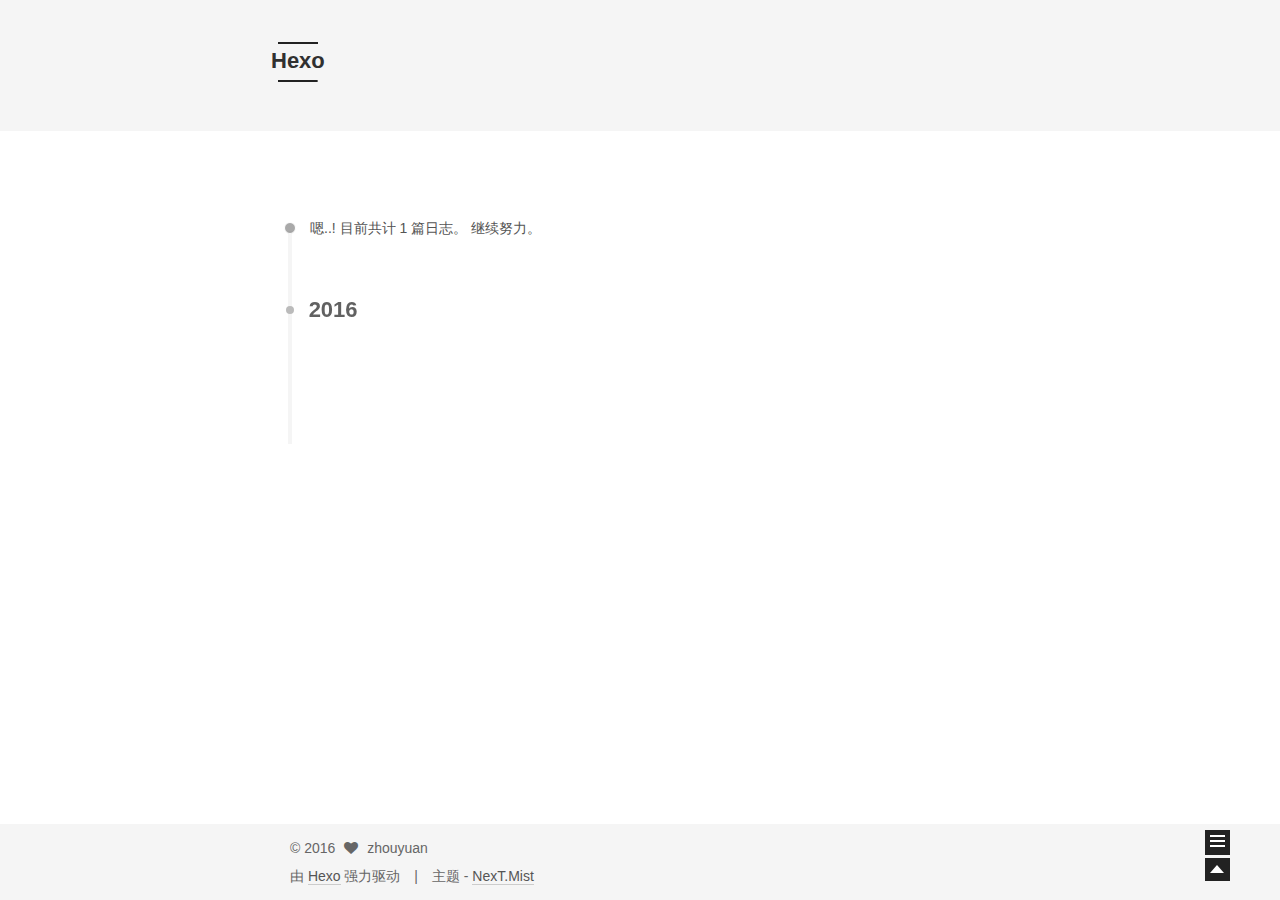
==== archives/index.html @ 53a0d426 "Site updated: 2016-04-03 18:44:50" ====
<!doctype html>
<html class="theme-next use-motion theme-next-mist">
<head>
  

<meta charset="UTF-8"/>
<meta http-equiv="X-UA-Compatible" content="IE=edge,chrome=1" />
<meta name="viewport" content="width=device-width, initial-scale=1, maximum-scale=1"/>


<meta http-equiv="Cache-Control" content="no-transform" />
<meta http-equiv="Cache-Control" content="no-siteapp" />








  <link rel="stylesheet" type="text/css" href="/vendors/fancybox/source/jquery.fancybox.css?v=2.1.5"/>



  
    <link href='//fonts.lug.ustc.edu.cn/css?family=Lato:300,400,700,400italic&subset=latin,latin-ext' rel='stylesheet' type='text/css'>
  


<link rel="stylesheet" type="text/css" href="/vendors/font-awesome/css/font-awesome.min.css?v=4.4.0" />

<link rel="stylesheet" type="text/css" href="/css/main.css?v=0.4.5.2"/>




  <meta name="keywords" content="Hexo,next" />





  <link rel="shortcut icon" type="image/x-icon" href="/favicon.ico?v=0.4.5.2" />


<meta name="description">
<meta property="og:type" content="website">
<meta property="og:title" content="Hexo">
<meta property="og:url" content="http://yoursite.com/archives/index.html">
<meta property="og:site_name" content="Hexo">
<meta property="og:description">
<meta name="twitter:card" content="summary">
<meta name="twitter:title" content="Hexo">
<meta name="twitter:description">


<script type="text/javascript" id="hexo.configuration">
  var CONFIG = {
    scheme: 'Mist',
    sidebar: 'post'
  };
</script>



  <title> 归档 | Hexo </title>
</head>

<body itemscope itemtype="http://schema.org/WebPage" lang="zh-Hans">

  <!--[if lte IE 8]>
  <div style=' clear: both; height: 59px; padding:0 0 0 15px; position: relative;margin:0 auto;'>
    <a href="http://windows.microsoft.com/en-US/internet-explorer/products/ie/home?ocid=ie6_countdown_bannercode">
      <img src="http://7u2nvr.com1.z0.glb.clouddn.com/picouterie.jpg" border="0" height="42" width="820"
           alt="You are using an outdated browser. For a faster, safer browsing experience, upgrade for free today or use other browser ,like chrome firefox safari."
           style='margin-left:auto;margin-right:auto;display: block;'/>
    </a>
  </div>
<![endif]-->
  



  <script type="text/javascript">
    var _hmt = _hmt || [];
    (function() {
      var hm = document.createElement("script");
      hm.src = "//hm.baidu.com/hm.js?147a6fcdd5b693198e0c2cfd2d3cfe09";
      var s = document.getElementsByTagName("script")[0];
      s.parentNode.insertBefore(hm, s);
    })();
  </script>




  <div class="container one-column  page-archive ">
    <div class="headband"></div>

    <header id="header" class="header" itemscope itemtype="http://schema.org/WPHeader">
      <div class="header-inner"><div class="site-meta ">
  

  <div class="custom-logo-site-title">
    <a href="/"  class="brand" rel="start">
      <span class="logo-line-before"><i></i></span>
      <span class="site-title">Hexo</span>
      <span class="logo-line-after"><i></i></span>
    </a>
  </div>
  <p class="site-subtitle"></p>
</div>

<div class="site-nav-toggle">
  <button>
    <span class="btn-bar"></span>
    <span class="btn-bar"></span>
    <span class="btn-bar"></span>
  </button>
</div>

<nav class="site-nav">
  

  
    <ul id="menu" class="menu ">
      
        
        <li class="menu-item menu-item-home">
          <a href="/" rel="section">
            
              <i class="menu-item-icon fa fa-home"></i> <br />
            
            首页
          </a>
        </li>
      
        
        <li class="menu-item menu-item-archives">
          <a href="/archives" rel="section">
            
              <i class="menu-item-icon fa fa-archive"></i> <br />
            
            归档
          </a>
        </li>
      
        
        <li class="menu-item menu-item-tags">
          <a href="/tags" rel="section">
            
              <i class="menu-item-icon fa fa-tags"></i> <br />
            
            标签
          </a>
        </li>
      

      
      
    </ul>
  

  
</nav>

 </div>
    </header>

    <main id="main" class="main">
      <div class="main-inner">
        <div id="content" class="content"> 

  <section id="posts" class="posts-collapse">
    <span class="archive-move-on"></span>

    <span class="archive-page-counter">
      
      
      
        
      
      嗯..! 目前共计 1 篇日志。 继续努力。
    </span>

    

      
      
      

      
        
        <div class="collection-title">
          <h2 class="archive-year motion-element" id="archive-year-2016">2016</h2>
        </div>
      
      

      

  <article class="post post-type-normal" itemscope itemtype="http://schema.org/Article">
    <header class="post-header">

      <h1 class="post-title">
        
            <a class="post-title-link" href="/2016/04/03/hello-world/" itemprop="url">
              
                <span itemprop="name">Hello World</span>
              
            </a>
        
      </h1>

      <div class="post-meta">
        <time class="post-time" itemprop="dateCreated"
              datetime="2016-04-03T15:25:54+08:00"
              content="2016-04-03" >
          04-03
        </time>
      </div>

    </header>
  </article>



    

  </section>

  


 </div>

        

        
      </div>

      
        
  
  <div class="sidebar-toggle">
    <div class="sidebar-toggle-line-wrap">
      <span class="sidebar-toggle-line sidebar-toggle-line-first"></span>
      <span class="sidebar-toggle-line sidebar-toggle-line-middle"></span>
      <span class="sidebar-toggle-line sidebar-toggle-line-last"></span>
    </div>
  </div>

  <aside id="sidebar" class="sidebar">
    <div class="sidebar-inner">

      

      

      <section class="site-overview sidebar-panel  sidebar-panel-active ">
        <div class="site-author motion-element" itemprop="author" itemscope itemtype="http://schema.org/Person">
          <img class="site-author-image" src="/images/bkdefault_avatar.jpg" alt="zhouyuan" itemprop="image"/>
          <p class="site-author-name" itemprop="name">zhouyuan</p>
        </div>
        <p class="site-description motion-element" itemprop="description"></p>
        <nav class="site-state motion-element">
          <div class="site-state-item site-state-posts">
            <a href="/archives">
              <span class="site-state-item-count">1</span>
              <span class="site-state-item-name">日志</span>
            </a>
          </div>

          <div class="site-state-item site-state-categories">
            
              <span class="site-state-item-count">0</span>
              <span class="site-state-item-name">分类</span>
              
          </div>

          <div class="site-state-item site-state-tags">
            <a href="/tags">
              <span class="site-state-item-count">0</span>
              <span class="site-state-item-name">标签</span>
              </a>
          </div>

        </nav>

        

        <div class="links-of-author motion-element">
          
        </div>

        
        

        <div class="links-of-author motion-element">
          
        </div>

      </section>

      

    </div>
  </aside>


      
    </main>

    <footer id="footer" class="footer">
      <div class="footer-inner"> <div class="copyright" >
  
  &copy; 
  <span itemprop="copyrightYear">2016</span>
  <span class="with-love">
    <i class="icon-next-heart fa fa-heart"></i>
  </span>
  <span class="author" itemprop="copyrightHolder">zhouyuan</span>
</div>

<div class="powered-by">
  由 <a class="theme-link" href="http://hexo.io">Hexo</a> 强力驱动
</div>

<div class="theme-info">
  主题 -
  <a class="theme-link" href="https://github.com/iissnan/hexo-theme-next">
    NexT.Mist
  </a>
</div>


 </div>
    </footer>

    <div class="back-to-top"></div>
  </div>

  <script type="text/javascript" src="/vendors/jquery/index.js?v=2.1.3"></script>

  
  
  
    <script type="text/javascript">
      postMotionOptions = {stagger: 100, drag: true};
    </script>
  

  
    

  
    
  

  <script type="text/javascript">
    var duoshuoQuery = {short_name:"devyzhou"};
    (function() {
      var ds = document.createElement('script');
      ds.type = 'text/javascript';ds.async = true;
      ds.id = 'duoshuo-script';
      ds.src = (document.location.protocol == 'https:' ? 'https:' : 'http:') + '//static.duoshuo.com/embed.js';
      ds.charset = 'UTF-8';
      (document.getElementsByTagName('head')[0]
      || document.getElementsByTagName('body')[0]).appendChild(ds);
    })();
  </script>
    
     


    
  
  
  <script type="text/javascript" src="/vendors/fancybox/source/jquery.fancybox.pack.js"></script>
  <script type="text/javascript" src="/js/fancy-box.js?v=0.4.5.2"></script>


  <script type="text/javascript" src="/js/helpers.js?v=0.4.5.2"></script>
  

  <script type="text/javascript" src="/vendors/velocity/velocity.min.js"></script>
  <script type="text/javascript" src="/vendors/velocity/velocity.ui.min.js"></script>

  <script type="text/javascript" src="/js/motion_global.js?v=0.4.5.2" id="motion.global"></script>




  <script type="text/javascript" src="/js/nav-toggle.js?v=0.4.5.2"></script>
  <script type="text/javascript" src="/vendors/fastclick/lib/fastclick.min.js?v=1.0.6"></script>

  
  
    <script type="text/javascript" id="motion.page.archive">
      $('.archive-year').velocity('transition.slideLeftIn');
    </script>
  


  <script type="text/javascript">
    $(document).ready(function () {
      if (CONFIG.sidebar === 'always') {
        displaySidebar();
      }
      if (isMobile()) {
        FastClick.attach(document.body);
      }

      motionIntegrator.bootstrap();
    });
  </script>

  
  

  
  

  
  <script type="text/javascript" src="/js/lazyload.js"></script>
  <script type="text/javascript">
    $(function () {
      $("#posts").find('img').lazyload({
        placeholder: "/images/loading.gif",
        effect: "fadeIn"
      });
    });
  </script>
</body>
</html>
---- css/main.css ----
/* normalize.css v3.0.2 | MIT License | git.io/normalize */
html {
  font-family: sans-serif; /* 1 */
  -ms-text-size-adjust: 100%; /* 2 */
  -webkit-text-size-adjust: 100%; /* 2 */
}
body {
  margin: 0;
}
article,
aside,
details,
figcaption,
figure,
footer,
header,
hgroup,
main,
menu,
nav,
section,
summary {
  display: block;
}
audio,
canvas,
progress,
video {
  display: inline-block; /* 1 */
  vertical-align: baseline; /* 2 */
}
audio:not([controls]) {
  display: none;
  height: 0;
}
[hidden],
template {
  display: none;
}
a {
  background-color: transparent;
}
a:active,
a:hover {
  outline: 0;
}
abbr[title] {
  border-bottom: 1px dotted;
}
b,
strong {
  font-weight: bold;
}
dfn {
  font-style: italic;
}
h1 {
  font-size: 2em;
  margin: 0.67em 0;
}
mark {
  background: #ff0;
  color: #000;
}
small {
  font-size: 80%;
}
sub,
sup {
  font-size: 75%;
  line-height: 0;
  position: relative;
  vertical-align: baseline;
}
sup {
  top: -0.5em;
}
sub {
  bottom: -0.25em;
}
img {
  border: 0;
}
svg:not(:root) {
  overflow: hidden;
}
figure {
  margin: 1em 40px;
}
hr {
  -moz-box-sizing: content-box;
  box-sizing: content-box;
  height: 0;
}
pre {
  overflow: auto;
}
code,
kbd,
pre,
samp {
  font-family: monospace, monospace;
  font-size: 1em;
}
button,
input,
optgroup,
select,
textarea {
  color: inherit; /* 1 */
  font: inherit; /* 2 */
  margin: 0; /* 3 */
}
button {
  overflow: visible;
}
button,
select {
  text-transform: none;
}
button,
html input[type="button"],
input[type="reset"],
input[type="submit"] {
  -webkit-appearance: button; /* 2 */
  cursor: pointer; /* 3 */
}
button[disabled],
html input[disabled] {
  cursor: default;
}
button::-moz-focus-inner,
input::-moz-focus-inner {
  border: 0;
  padding: 0;
}
input {
  line-height: normal;
}
input[type="checkbox"],
input[type="radio"] {
  box-sizing: border-box; /* 1 */
  padding: 0; /* 2 */
}
input[type="number"]::-webkit-inner-spin-button,
input[type="number"]::-webkit-outer-spin-button {
  height: auto;
}
input[type="search"] {
  -webkit-appearance: textfield; /* 1 */
  -moz-box-sizing: content-box;
  -webkit-box-sizing: content-box; /* 2 */
  box-sizing: content-box;
}
input[type="search"]::-webkit-search-cancel-button,
input[type="search"]::-webkit-search-decoration {
  -webkit-appearance: none;
}
fieldset {
  border: 1px solid #c0c0c0;
  margin: 0 2px;
  padding: 0.35em 0.625em 0.75em;
}
legend {
  border: 0; /* 1 */
  padding: 0; /* 2 */
}
textarea {
  overflow: auto;
}
optgroup {
  font-weight: bold;
}
table {
  border-collapse: collapse;
  border-spacing: 0;
}
td,
th {
  padding: 0;
}
::selection {
  background: #262a30;
  color: #fff;
}
body {
  position: relative;
  font-family: Lato, "PingFang SC", "Microsoft YaHei", sans-serif;
  font-size: 14px;
  line-height: 2;
  color: #555;
  background: #fff;
}
@media (max-width: 767px) {
  body {
    padding-right: 0 !important;
  }
}
@media (min-width: 768px) and (max-width: 991px) {
  body {
    padding-right: 0 !important;
  }
}
@media (min-width: 1600px) {
  body {
    font-size: 16px;
  }
}
h1,
h2,
h3,
h4,
h5,
h6 {
  margin: 0;
  padding: 0;
  font-weight: bold;
  line-height: 1;
  font-family: Lato, "PingFang SC", "Microsoft YaHei", sans-serif;
}
h1 {
  font-size: 24px;
}
@media (max-width: 767px) {
  h1 {
    font-size: 20px;
  }
}
h2 {
  font-size: 22px;
}
@media (max-width: 767px) {
  h2 {
    font-size: 18px;
  }
}
h3 {
  font-size: 20px;
}
@media (max-width: 767px) {
  h3 {
    font-size: 16px;
  }
}
h4 {
  font-size: 18px;
}
@media (max-width: 767px) {
  h4 {
    font-size: 14px;
  }
}
h5 {
  font-size: 16px;
}
@media (max-width: 767px) {
  h5 {
    font-size: 12px;
  }
}
h6 {
  font-size: 14px;
}
@media (max-width: 767px) {
  h6 {
    font-size: 10px;
  }
}
p {
  margin: 0 0 25px 0;
}
a {
  color: #555;
  text-decoration: none;
  border-bottom: 1px solid #999;
}
a:hover {
  color: #222;
  border-bottom-color: #222;
}
ul {
  list-style: none;
}
blockquote {
  margin: 0;
  padding: 0;
}
img {
  display: block;
  margin: auto 0;
  max-width: 100%;
  height: auto;
}
h2,
h3,
h4,
h5,
h6 {
  margin: 60px 0 15px;
}
ul {
  list-style: square;
}
a {
  word-wrap: break-word;
}
hr {
  margin: 40px 0;
  height: 3px;
  border: none;
  background-color: #ddd;
  background-image: repeating-linear-gradient(-45deg, #fff, #fff 4px, transparent 4px, transparent 8px);
}
blockquote {
  padding: 0 15px;
  color: #666;
  border-left: 4px solid #ddd;
}
blockquote cite::before {
  content: "-";
  padding: 0 5px;
}
dt {
  font-weight: 700;
}
dd {
  margin: 0;
  padding: 0;
}
.pullquote {
  width: 45%;
}
.pullquote.left {
  float: left;
  margin-left: 5px;
  margin-right: 10px;
}
.pullquote.right {
  float: right;
  margin-left: 10px;
  margin-right: 5px;
}
.highlight table,
.gist table {
  width: auto;
}
.highlight table td,
.gist table td {
  border: none;
}
.highlight a,
.gist a {
  color: #222 !important;
  text-decoration: none !important;
}
.video-container {
  position: relative;
  padding-top: 60%;
  height: 0;
  overflow: hidden;
}
.video-container iframe,
.video-container object,
.video-container embed {
  position: absolute;
  top: 0;
  left: 0;
  width: 100%;
  height: 100%;
}
table {
  margin: 20px 0;
  width: 100%;
  border-collapse: collapse;
  border-spacing: 0;
  border: 1px solid #ddd;
  font-size: 14px;
}
table>tbody>tr:nth-of-type(odd) {
  background-color: #f9f9f9;
}
table>tbody>tr:hover {
  background-color: #f5f5f5;
}
caption,
th,
td {
  padding: 8px;
  text-align: left;
  vertical-align: middle;
  font-weight: normal;
}
th,
td {
  border-bottom: 3px solid #ddd;
  border-right: 1px solid #eee;
}
th {
  padding-bottom: 10px;
  font-weight: 700;
}
td {
  border-bottom-width: 1px;
}
.text-left {
  text-align: left;
}
.text-center {
  text-align: center;
}
.text-right {
  text-align: right;
}
.text-justify {
  text-align: justify;
}
.text-nowrap {
  white-space: nowrap;
}
.text-lowercase {
  text-transform: lowercase;
}
.text-uppercase {
  text-transform: uppercase;
}
.text-capitalize {
  text-transform: capitalize;
}
.center-block {
  display: block;
  margin-left: auto;
  margin-right: auto;
}
.clearfix:before,
.clearfix:after {
  content: " ";
  display: table;
}
.clearfix:after {
  clear: both;
}
.full-image.full-image.full-image {
  border: none;
  max-width: 100%;
  width: auto;
  margin: 0;
}
@media (min-width: 992px) {
  .full-image.full-image.full-image {
    max-width: none;
    width: 126%;
    margin: 0 -13%;
  }
}
.use-motion .motion-element {
  opacity: 0;
}
.post pre,
.post .highlight {
  background: #f7f7f7;
  margin: 20px 0;
  padding: 15px;
  overflow: auto;
  font-size: 13px;
  color: #4d4d4c;
  line-height: 1.6;
}
.post .highlight .gutter pre,
.post .gist .gist-file .gist-data .line-numbers {
  color: #666;
}
.post pre,
.post code {
  font-family: "Input Mono", "PT Mono", Consolas, Monaco, Menlo, monospace;
}
.post code {
  word-break: break-all;
  background: #eee;
  text-shadow: 0 1px #fff;
  padding: 0 0.3em;
}
.post pre code {
  background: none;
  text-shadow: none;
  padding: 0;
}
.post .highlight pre {
  border: none;
  margin: 0;
  padding: 1px;
}
.post .highlight table {
  margin: 0;
  width: auto;
  border: none;
}
.post .highlight td {
  border: none;
  padding: 0;
}
.post .highlight figcaption {
  font-size: 0.85em;
  color: #8e908c;
  line-height: 1em;
  margin-bottom: 1em;
}
.post .highlight figcaption:before,
.post .highlight figcaption:after {
  content: " ";
  display: table;
}
.post .highlight figcaption:after {
  clear: both;
}
.post .highlight figcaption a {
  float: right;
}
.post .highlight .gutter pre {
  text-align: right;
  padding-right: 20px;
}
.post .highlight .line {
  height: 20px;
}
.post .gist {
  margin: 20px 0;
  border-style: solid;
  border-color: #ccc;
  border-width: 1px 0;
  background: #f7f7f7;
  padding: 15px 40px 15px 15px;
}
.post .gist .gist-file {
  border: none;
  font-family: "Input Mono", "PT Mono", Consolas, Monaco, Menlo, monospace;
  margin: 0;
}
.post .gist .gist-file .gist-data {
  background: none;
  border: none;
}
.post .gist .gist-file .gist-data .line-numbers {
  background: none;
  border: none;
  padding: 0 20px 0 0;
}
.post .gist .gist-file .gist-data .line-data {
  padding: 0 !important;
}
.post .gist .gist-file .highlight {
  margin: 0;
  padding: 0;
  border: none;
}
.post .gist .gist-file .gist-meta {
  background: #f7f7f7;
  color: #8e908c;
  font: 13px Lato, "PingFang SC", "Microsoft YaHei", sans-serif;
  text-shadow: 0 0;
  padding: 0;
  margin-top: 1em;
  margin-left: 40px;
}
.post .gist .gist-file .gist-meta a {
  color: color-link;
  font-weight: normal;
}
.post .gist .gist-file .gist-meta a:hover {
  text-decoration: underline;
}
pre .comment {
  color: #8e908c;
}
pre .variable,
pre .attribute,
pre .tag,
pre .regexp,
pre .ruby .constant,
pre .xml .tag .title,
pre .xml .pi,
pre .xml .doctype,
pre .html .doctype,
pre .css .id,
pre .css .class,
pre .css .pseudo {
  color: #c82829;
}
pre .number,
pre .preprocessor,
pre .built_in,
pre .literal,
pre .params,
pre .constant {
  color: #f5871f;
}
pre .ruby .class .title,
pre .css .rules .attribute {
  color: #718c00;
}
pre .string,
pre .value,
pre .inheritance,
pre .header,
pre .ruby .symbol,
pre .xml .cdata {
  color: #718c00;
}
pre .title,
pre .css .hexcolor {
  color: #3e999f;
}
pre .function,
pre .python .decorator,
pre .python .title,
pre .ruby .function .title,
pre .ruby .title .keyword,
pre .perl .sub,
pre .javascript .title,
pre .coffeescript .title {
  color: #4271ae;
}
pre .keyword,
pre .javascript .function {
  color: #8959a8;
}
html,
body {
  height: 100%;
}
.container {
  position: relative;
  min-height: 100%;
}
.header-inner {
  margin: 0 auto;
  padding: 100px 0 70px;
  width: 1200px;
}
.one-column .header-inner {
  width: 700px;
}
@media (min-width: 1600px) {
  .one-column .header-inner {
    width: 900px;
  }
}
.main {
  padding-bottom: 150px;
}
.main-inner {
  margin: 0 auto;
  width: 1200px;
}
.one-column .main-inner {
  width: 700px;
}
@media (min-width: 1600px) {
  .one-column .main-inner {
    width: 900px;
  }
}
.footer {
  position: absolute;
  left: 0;
  bottom: 0;
  width: 100%;
  min-height: 50px;
}
.footer-inner {
  margin: 20px auto;
  width: 1200px;
}
.one-column .footer-inner {
  width: 700px;
}
@media (min-width: 1600px) {
  .one-column .footer-inner {
    width: 900px;
  }
}
.headband {
  height: 3px;
  background: #222;
}
.header {
  background: #fff;
}
.header-inner {
  position: relative;
}
.site-meta {
  margin: 0;
  text-align: left;
}
@media (max-width: 767px) {
  .site-meta {
    text-align: center;
  }
}
.brand {
  position: relative;
  display: inline-block;
  padding: 0 40px;
  color: #222;
  background: #222;
  border-bottom: none;
  font-family: Lato, "PingFang SC", "Microsoft YaHei", sans-serif;
}
.brand:hover {
  color: #222;
}
.logo {
  display: inline-block;
  margin-right: 5px;
  line-height: 36px;
  vertical-align: top;
}
.site-title {
  display: inline-block;
  vertical-align: top;
  line-height: 36px;
  font-size: 20px;
  font-weight: normal;
}
.site-subtitle {
  margin-top: 10px;
  font-size: 13px;
  color: #999;
}
.use-motion .brand {
  opacity: 0;
}
.use-motion .logo,
.use-motion .site-title,
.use-motion .site-subtitle {
  opacity: 0;
  position: relative;
  top: -10px;
}
.site-nav-toggle {
  display: none;
  position: absolute;
  top: 10px;
  left: 10px;
}
@media (max-width: 767px) {
  .site-nav-toggle {
    display: block;
  }
}
.site-nav-toggle button {
  margin-top: 2px;
  padding: 9px 10px;
  background: transparent;
  border: none;
}
@media (max-width: 767px) {
  .site-nav {
    display: none;
    margin: 0 -10px;
    padding: 0 10px;
    clear: both;
    border-top: 1px solid #ddd;
  }
}
@media (min-width: 768px) and (max-width: 991px) {
  .site-nav {
    display: block !important;
  }
}
@media (min-width: 992px) {
  .site-nav {
    display: block !important;
  }
}
.menu {
  margin-top: 20px;
  padding-left: 0;
  text-align: center;
}
.menu .menu-item {
  display: inline-block;
  margin: 0 10px;
}
@media screen and (max-width: 767px) {
  .menu .menu-item {
    margin-top: 10px;
  }
}
.menu .menu-item a {
  display: block;
  font-size: 13px;
  text-transform: capitalize;
  line-height: 1.5;
  border-bottom: 1px solid transparent;
  transition-property: border-color;
  transition-duration: 0.2s;
  transition-timing-function: ease-in-out;
  transition-delay: 0s;
}
.menu .menu-item a:hover {
  border-bottom-color: #222;
}
.use-motion .menu-item {
  opacity: 0;
}
.translation {
  margin-top: -20px;
  font-size: 14px;
  color: #999;
}
.post:last-child .post-eof.post-eof.post-eof {
  display: none;
}
.sidebar-toggle {
  position: fixed;
  right: 50px;
  bottom: 45px;
  width: 15px;
  height: 15px;
  padding: 5px;
  background: #222;
  line-height: 0;
  z-index: 1050;
  cursor: pointer;
  -webkit-transform: translateZ(0);
}
@media (min-width: 768px) and (max-width: 991px) {
  .sidebar-toggle {
    display: none;
  }
}
@media (max-width: 767px) {
  .sidebar-toggle {
    display: none;
  }
}
.sidebar-toggle-line {
  position: relative;
  display: inline-block;
  vertical-align: top;
  height: 2px;
  width: 100%;
  background: #fff;
  margin-top: 3px;
}
.sidebar-toggle-line:first-child {
  margin-top: 0;
}
.sidebar {
  width: 0;
  position: fixed;
  right: 0;
  top: 0;
  bottom: 0;
  z-index: 1040;
  box-shadow: inset 0 2px 6px #000;
  background: #222;
  -webkit-transform: translateZ(0);
}
.sidebar a {
  color: #999;
  border-bottom-color: #555;
}
.sidebar a:hover {
  color: #eee;
}
@media (min-width: 768px) and (max-width: 991px) {
  .sidebar {
    display: none !important;
  }
}
@media (max-width: 767px) {
  .sidebar {
    display: none !important;
  }
}
.sidebar-inner {
  position: relative;
  padding: 20px 10px;
  color: #999;
  text-align: center;
}
.site-author-image {
  display: block;
  margin: 0 auto;
  max-width: 96px;
  height: auto;
  border: 2px solid #333;
  padding: 2px;
}
.site-author-name {
  margin: 5px 0 0;
  color: #f5f5f5;
}
.site-description {
  margin-top: 5px;
  font-size: 14px;
  color: #555;
}
.site-state {
  overflow: hidden;
  line-height: 1.4;
}
.site-state-item {
  display: inline-block;
  padding: 0 15px;
  border-left: 1px solid #333;
}
.site-state-item:first-child {
  border-left: none;
}
.site-state-item a {
  border-bottom: none;
}
.site-state-item-count {
  display: block;
  text-align: center;
  font-size: 18px;
}
.site-state-item-name {
  font-size: 13px;
}
.feed-link {
  margin-top: 20px;
}
.feed-link a {
  display: inline-block;
  padding: 0 15px;
  color: #fc6423;
  border: 1px solid #fc6423;
  border-radius: 4px;
}
.feed-link a i {
  color: #fc6423;
  font-size: 14px;
}
.feed-link a:hover {
  color: #fff;
  background: #fc6423;
}
.feed-link a:hover i {
  color: #fff;
}
.links-of-author {
  margin-top: 20px;
}
.links-of-author a {
  display: inline-block;
  vertical-align: middle;
  margin-right: 10px;
  margin-bottom: 10px;
  border-bottom-color: #555;
  font-size: 13px;
}
.links-of-author a:before {
  display: inline-block;
  vertical-align: middle;
  margin-right: 3px;
  content: " ";
  width: 4px;
  height: 4px;
  border-radius: 50%;
  background: #ffe4b1;
}
.sidebar-nav {
  margin: 0 0 20px;
  padding-left: 0;
}
.sidebar-nav li {
  display: inline-block;
  cursor: pointer;
  border-bottom: 1px solid transparent;
  font-size: 15px;
}
.sidebar-nav li:hover {
  color: #f5f5f5;
}
.page-post-detail .sidebar-nav-toc {
  padding: 0 5px;
}
.page-post-detail .sidebar-nav-overview {
  margin-left: 10px;
}
.sidebar-nav .sidebar-nav-active {
  color: #87daff;
  border-bottom-color: #87daff;
}
.sidebar-nav .sidebar-nav-active:hover {
  color: #87daff;
}
.sidebar-panel {
  display: none;
}
.sidebar-panel-active {
  display: block;
}
.post-toc {
  overflow: hidden;
  position: relative;
}
.post-toc-empty {
  font-size: 14px;
  color: #666;
}
.post-toc ol {
  overflow: auto;
  margin: 0;
  padding: 0 10px 10px;
  text-align: left;
  list-style: none;
  font-size: 14px;
}
.post-toc ol a {
  color: #999;
}
.post-toc ol a:hover {
  color: #ccc;
}
.post-toc .nav .nav-child {
  display: none;
}
.post-toc .nav .active .nav-child {
  display: block;
}
.post-toc .nav .active > a {
  color: #ccc;
}
.post-toc .nav .active-current > a {
  color: #87daff;
}
.post-toc .nav .active-current > a:hover {
  color: #87daff;
}
.post-toc-indicator {
  height: 20px;
  opacity: 0.4;
  background: no-repeat 10px 50%;
  background-size: 10px 12px;
}
.post-toc-indicator-top {
  opacity: 0;
  margin-top: 10px;
  background-image: url("[data-uri]");
}
.post-toc-indicator-bottom {
  position: absolute;
  width: 100%;
  background-image: url("[data-uri]");
}
.footer {
  font-size: 14px;
  color: #999;
}
.footer img {
  border: none;
}
.footer-inner {
  text-align: center;
}
.with-love {
  display: inline-block;
  margin: 0 5px;
}
.powered-by,
.theme-info {
  display: inline-block;
}
.powered-by {
  margin-right: 10px;
}
.powered-by::after {
  content: "|";
  padding-left: 10px;
}
.cc-license {
  margin-top: 10px;
  text-align: center;
}
.cc-license .cc-opacity {
  opacity: 0.7;
  border-bottom: none;
}
.cc-license .cc-opacity:hover {
  opacity: 0.9;
}
.cc-license img {
  display: inline-block;
}
@media (max-width: 767px) {
  body {
    font-size: 14px;
  }
  .header-inner,
  .one-column .header-inner,
  .main-inner,
  .one-column .main-inner,
  .main-inner .content,
  .footer-inner,
  .one-column .footer-inner {
    width: auto;
  }
  .main-inner {
    margin: 20px auto 0;
  }
  .footer-inner {
    padding: 0 10px;
  }
}
.blockquote-center,
.page-home .post-type-quote blockquote,
.page-post-detail .post-type-quote blockquote {
  position: relative;
  margin: 40px 0;
  padding: 0;
  border-left: none;
  text-align: center;
}
.blockquote-center::before,
.page-home .post-type-quote blockquote::before,
.page-post-detail .post-type-quote blockquote::before,
.blockquote-center::after,
.page-home .post-type-quote blockquote::after,
.page-post-detail .post-type-quote blockquote::after {
  position: absolute;
  content: ' ';
  display: block;
  width: 100%;
  height: 24px;
  opacity: 0.2;
  background-repeat: no-repeat;
  background-position: 0 -6px;
  background-size: 22px 22px;
}
.blockquote-center::before,
.page-home .post-type-quote blockquote::before,
.page-post-detail .post-type-quote blockquote::before {
  top: -20px;
  background-image: url("../images/quote-l.svg");
  border-top: 1px solid #ccc;
}
.blockquote-center::after,
.page-home .post-type-quote blockquote::after,
.page-post-detail .post-type-quote blockquote::after {
  bottom: -20px;
  background-image: url("../images/quote-r.svg");
  border-bottom: 1px solid #ccc;
  background-position: 100% 8px;
}
.blockquote-center p,
.page-home .post-type-quote blockquote p,
.page-post-detail .post-type-quote blockquote p,
.blockquote-center div,
.page-home .post-type-quote blockquote div,
.page-post-detail .post-type-quote blockquote div {
  text-align: center;
}
.btn {
  display: inline-block;
  padding: 0 20px;
  font-size: 15px;
  color: #fff;
  background: #222;
  border: 2px solid #222;
  text-decoration: none;
  transition-property: background-color;
  transition-duration: 0.2s;
  transition-timing-function: ease-in-out;
  transition-delay: 0s;
}
.btn:hover {
  border-color: #222;
  color: #222;
  background: #fff;
}
.btn-bar {
  display: block;
  width: 22px;
  height: 2px;
  background: #555;
  border-radius: 1px;
}
.btn-bar+.btn-bar {
  margin-top: 4px;
}
.post-body .fancybox img {
  display: block !important;
  margin: 0 auto;
  cursor: pointer;
  cursor: zoom-out;
  cursor: -webkit-zoom-in;
}
.post-body .pic-title {
  margin: 0 auto;
  text-align: center;
}
.post-body .pic-title span {
  display: inline-block;
  min-width: 10%;
  min-height: 20px;
  margin: 10px auto 0;
  padding: 2px 0;
  border-bottom: 1px solid #999;
  font-size: 14px;
  color: #999;
  font-weight: bold;
  line-height: 1;
}
.posts-expand {
  padding-top: 40px;
}
@media (max-width: 767px) {
  .posts-expand {
    margin: 0 20px;
  }
  .post-body pre,
  .post-body .highlight {
    margin: 0 -20px;
    padding: 10px 20px;
  }
  .post-body pre .gutter pre,
  .post-body .highlight .gutter pre {
    padding-right: 10px;
  }
}
.posts-expand .post-title {
  font-size: 26px;
  text-align: center;
  word-break: break-word;
}
@media (max-width: 767px) {
  .posts-expand .post-title {
    font-size: 22px;
  }
}
.posts-expand .post-title-link {
  display: inline-block;
  position: relative;
  color: #555;
  border-bottom: none;
  line-height: 1.2;
  vertical-align: top;
}
.posts-expand .post-title-link::before {
  content: "";
  position: absolute;
  width: 100%;
  height: 2px;
  bottom: 0;
  left: 0;
  background-color: #000;
  visibility: hidden;
  transform: scaleX(0);
  transition-duration: 0.2s;
  transition-timing-function: ease-in-out;
  transition-delay: 0s;
}
.posts-expand .post-title-link:hover::before {
  visibility: visible;
  transform: scaleX(1);
}
.posts-expand .post-title-link .fa {
  font-size: 16px;
}
.posts-expand .post-meta {
  margin: 3px 0 60px 0;
  color: #999;
  font-size: 12px;
  text-align: center;
}
.posts-expand .post-meta .post-category-list {
  display: inline-block;
  margin: 0;
  padding: 3px;
}
.posts-expand .post-meta .post-category-list-link {
  color: #999;
}
@media (max-width: 767px) {
  .posts-expand .post-comments-count {
    display: none;
  }
}
@media (min-width: 992px) {
  .posts-expand .post-body {
    text-align: justify;
  }
}
.posts-expand .post-body h2,
.posts-expand .post-body h3,
.posts-expand .post-body h4,
.posts-expand .post-body h5,
.posts-expand .post-body h6 {
  padding-top: 10px;
}
.posts-expand .post-body img {
  box-sizing: border-box;
  margin: auto;
  padding: 3px;
  border: 1px solid #ddd;
}
.posts-expand .post-tags {
  margin-top: 40px;
  text-align: center;
}
.posts-expand .post-tags a {
  display: inline-block;
  margin-right: 10px;
  font-size: 13px;
}
.post-nav {
  overflow: hidden;
  margin-top: 60px;
  padding: 10px;
  white-space: nowrap;
  border-top: 1px solid #eee;
}
.post-nav-item {
  display: inline-block;
  width: 50%;
  white-space: normal;
}
.post-nav-item a {
  position: relative;
  display: inline-block;
  line-height: 25px;
  font-size: 14px;
  color: #555;
  border-bottom: none;
}
.post-nav-item a:hover {
  color: #222;
  border-bottom: none;
}
.post-nav-item a:active {
  top: 2px;
}
.post-nav-item a i {
  font-size: 12px;
}
.post-nav-prev {
  text-align: right;
}
.posts-expand .post-eof {
  display: block;
  margin: 160px auto 120px;
  width: 8%;
  height: 1px;
  background: #ccc;
  text-align: center;
}
.post-more-link {
  margin-top: 50px;
}
.posts-expand .fancybox img {
  margin: 0 auto;
}
@media (max-width: 767px) {
  .posts-collapse {
    margin: 0 20px;
  }
  .posts-collapse .post-title,
  .posts-collapse .post-meta {
    display: block;
    width: auto;
    text-align: left;
  }
}
.posts-collapse {
  margin-left: 0;
}
@media (max-width: 767px) {
  .posts-collapse {
    margin: 0 20px;
  }
}
.posts-collapse .collection-title {
  position: relative;
  margin: 60px 0;
}
.posts-collapse .collection-title h2 {
  margin-left: 20px;
}
.posts-collapse .collection-title small {
  color: #bbb;
}
.posts-collapse .collection-title::before {
  content: " ";
  position: absolute;
  left: 0;
  top: 50%;
  margin-left: -4px;
  margin-top: -4px;
  width: 8px;
  height: 8px;
  background: #bbb;
  border-radius: 50%;
}
.posts-collapse .post {
  margin: 30px 0;
}
.posts-collapse .post-header {
  position: relative;
  transition-duration: 0.2s;
  transition-timing-function: ease-in-out;
  transition-delay: 0s;
  transition-property: border;
  border-bottom: 1px dashed #ccc;
}
.posts-collapse .post-header::before {
  content: " ";
  position: absolute;
  left: 0;
  top: 12px;
  width: 6px;
  height: 6px;
  margin-left: -4px;
  background: #bbb;
  border-radius: 50%;
  border: 1px solid #fff;
  transition-duration: 0.2s;
  transition-timing-function: ease-in-out;
  transition-delay: 0s;
  transition-property: background;
}
.posts-collapse .post-header:hover {
  border-bottom-color: #666;
}
.posts-collapse .post-header:hover::before {
  background: #222;
}
.posts-collapse .post-meta {
  position: absolute;
  font-size: 12px;
  left: 20px;
  top: 5px;
}
.posts-collapse .post-comments-count {
  display: none;
}
.posts-collapse .post-title {
  margin-left: 60px;
  font-size: 16px;
  font-weight: normal;
  font-family: Lato, "PingFang SC", "Microsoft YaHei", sans-serif;
  line-height: inherit;
}
.posts-collapse .post-title::after {
  margin-left: 3px;
  opacity: 0.6;
}
.posts-collapse .post-title a {
  color: #666;
  border-bottom: none;
}
.page-home .post-type-quote .post-header,
.page-post-detail .post-type-quote .post-header,
.page-home .post-type-quote .post-tags,
.page-post-detail .post-type-quote .post-tags {
  display: none;
}
.pagination {
  margin: 120px 0 40px;
  text-align: center;
  border-top: 1px solid #eee;
}
.page-number-basic,
.pagination .prev,
.pagination .next,
.pagination .page-number,
.pagination .space {
  display: inline-block;
  position: relative;
  top: -1px;
  margin: 0 10px;
  padding: 0 10px;
  line-height: 30px;
}
@media (max-width: 767px) {
  .page-number-basic,
  .pagination .prev,
  .pagination .next,
  .pagination .page-number,
  .pagination .space {
    margin: 0 5px;
  }
}
.pagination .prev,
.pagination .next,
.pagination .page-number {
  border-bottom: 0;
  border-top: 1px solid #eee;
  transition-property: border-color;
  transition-duration: 0.2s;
  transition-timing-function: ease-in-out;
  transition-delay: 0s;
}
.pagination .prev:hover,
.pagination .next:hover,
.pagination .page-number:hover {
  border-top-color: #222;
}
.pagination .space {
  padding: 0;
  margin: 0;
}
.pagination .prev {
  margin-left: 0;
}
.pagination .next {
  margin-right: 0;
}
.pagination .page-number.current {
  color: #fff;
  background: #ccc;
  border-top-color: #ccc;
}
@media (max-width: 767px) {
  .pagination {
    border-top: none;
  }
  .pagination .prev,
  .pagination .next,
  .pagination .page-number {
    margin-bottom: 10px;
    border-top: 0;
    border-bottom: 1px solid #eee;
  }
  .pagination .prev:hover,
  .pagination .next:hover,
  .pagination .page-number:hover {
    border-bottom-color: #222;
  }
}
.comments {
  margin: 60px 20px 0;
}
.tag-cloud {
  text-align: center;
}
.tag-cloud a {
  display: inline-block;
  margin: 10px;
}
.post-gallery {
  display: table;
  table-layout: fixed;
  width: 100%;
  border-collapse: separate;
}
.post-gallery-row {
  display: table-row;
}
.post-gallery .post-gallery-img {
  display: table-cell;
  text-align: center;
  vertical-align: middle;
  border: none;
}
.post-gallery .post-gallery-img img {
  max-width: 100%;
  max-height: 100%;
  border: none;
}
.fancybox-close,
.fancybox-close:hover {
  border: none;
}
.post .group-picture img {
  box-sizing: border-box;
  padding: 0 3px;
  border: none;
}
.post .group-picture-row {
  overflow: hidden;
  margin-top: 6px;
}
.post .group-picture-row:first-child {
  margin-top: 0;
}
.post .group-picture-column {
  float: left;
}
.page-post-detail .post-body .group-picture-column {
  float: none;
  margin-top: 10px;
  width: auto !important;
}
.page-post-detail .post-body .group-picture-column img {
  margin: 0 auto;
}
.page-archive .group-picture-container {
  overflow: hidden;
}
.page-archive .group-picture-row {
  float: left;
}
.page-archive .group-picture-row:first-child {
  margin-top: 6px;
}
.page-archive .group-picture-column {
  max-width: 150px;
  max-height: 150px;
}
.back-to-top {
  position: fixed;
  bottom: 19px;
  right: 50px;
  z-index: 1050;
  width: 15px;
  height: 13px;
  padding: 5px;
  background: #222;
  color: #fff;
  cursor: pointer;
  -webkit-transform: translateZ(0);
}
@media (max-width: 767px) {
  .back-to-top {
    display: none;
  }
}
@media (min-width: 768px) and (max-width: 991px) {
  .back-to-top {
    display: none;
  }
}
.back-to-top:before {
  display: block;
  content: " ";
  margin-top: 2px;
  width: 0;
  height: 0;
  border-width: 0 7px 8px 7px;
  border-color: transparent transparent #fff transparent;
  border-style: solid;
}
.theme-next #ds-thread #ds-reset {
  color: #555;
}
.theme-next #ds-thread #ds-reset .ds-replybox {
  margin-bottom: 30px;
}
.theme-next #ds-thread #ds-reset .ds-replybox .ds-avatar,
.theme-next #ds-reset .ds-avatar img {
  box-shadow: none;
}
.theme-next #ds-thread #ds-reset .ds-textarea-wrapper {
  border-color: #c7d4e1;
  background: none;
  border-top-right-radius: 3px;
  border-top-left-radius: 3px;
}
.theme-next #ds-thread #ds-reset .ds-textarea-wrapper textarea {
  height: 60px;
}
.theme-next #ds-reset .ds-rounded-top {
  border-radius: 0;
}
.theme-next #ds-thread #ds-reset .ds-post-toolbar {
  box-sizing: border-box;
  border: 1px solid #c7d4e1;
  background: #f6f8fa;
}
.theme-next #ds-thread #ds-reset .ds-post-options {
  height: 40px;
  border: none;
  background: none;
}
.theme-next #ds-thread #ds-reset .ds-toolbar-buttons {
  top: 11px;
}
.theme-next #ds-thread #ds-reset .ds-sync {
  top: 5px;
}
.theme-next #ds-thread #ds-reset .ds-post-button {
  top: 4px;
  right: 5px;
  width: 90px;
  height: 30px;
  border: 1px solid #c5ced7;
  border-radius: 3px;
  background-image: linear-gradient(#fbfbfc, #f5f7f9);
  color: #60676d;
}
.theme-next #ds-thread #ds-reset .ds-post-button:hover {
  background-position: 0 -30px;
  color: #60676d;
}
.theme-next #ds-thread #ds-reset .ds-comments-info {
  padding: 10px 0;
}
.theme-next #ds-thread #ds-reset .ds-sort {
  display: none;
}
.theme-next #ds-thread #ds-reset li.ds-tab a.ds-current {
  border: none;
  background: #f6f8fa;
  color: #60676d;
}
.theme-next #ds-thread #ds-reset li.ds-tab a.ds-current:hover {
  background-color: #e9f0f7;
  color: #60676d;
}
.theme-next #ds-thread #ds-reset li.ds-tab a {
  border-radius: 2px;
  padding: 5px;
}
.theme-next #ds-thread #ds-reset .ds-login-buttons p {
  color: #999;
  line-height: 36px;
}
.theme-next #ds-thread #ds-reset .ds-login-buttons .ds-service-list li {
  height: 28px;
}
.theme-next #ds-thread #ds-reset .ds-service-list a {
  background: none;
  padding: 5px;
  border: 1px solid;
  border-radius: 3px;
  text-align: center;
}
.theme-next #ds-thread #ds-reset .ds-service-list a:hover {
  color: #fff;
  background: #666;
}
.theme-next #ds-thread #ds-reset .ds-service-list .ds-weibo {
  color: #fc9b00;
  border-color: #fc9b00;
}
.theme-next #ds-thread #ds-reset .ds-service-list .ds-weibo:hover {
  background: #fc9b00;
}
.theme-next #ds-thread #ds-reset .ds-service-list .ds-qq {
  color: #60a3ec;
  border-color: #60a3ec;
}
.theme-next #ds-thread #ds-reset .ds-service-list .ds-qq:hover {
  background: #60a3ec;
}
.theme-next #ds-thread #ds-reset .ds-service-list .ds-renren {
  color: #2e7ac4;
  border-color: #2e7ac4;
}
.theme-next #ds-thread #ds-reset .ds-service-list .ds-renren:hover {
  background: #2e7ac4;
}
.theme-next #ds-thread #ds-reset .ds-service-list .ds-douban {
  color: #37994c;
  border-color: #37994c;
}
.theme-next #ds-thread #ds-reset .ds-service-list .ds-douban:hover {
  background: #37994c;
}
.theme-next #ds-thread #ds-reset .ds-service-list .ds-more-services {
  border: none;
}
.theme-next #ds-thread #ds-reset .ds-service-list .ds-more-services:hover {
  background: none;
}
.theme-next .this_ua {
  background-color: #ccc !important;
  border-radius: 4px;
  padding: 0 5px !important;
  margin: 0 1px !important;
  border: 1px solid #bbb !important;
  color: #fff;
}
.theme-next .this_ua.admin {
  background-color: #d9534f !important;
  border-color: #d9534f !important;
}
.theme-next .this_ua.platform.iOS,
.theme-next .this_ua.platform.Mac,
.theme-next .this_ua.platform.Windows {
  background-color: #39b3d7 !important;
  border-color: #46b8da !important;
}
.theme-next .this_ua.platform.Linux {
  background-color: #3a3a3a !important;
  border-color: #1f1f1f !important;
}
.theme-next .this_ua.platform.Android {
  background-color: #00c47d !important;
  border-color: #01b171 !important;
}
.theme-next .this_ua.browser.Mobile,
.theme-next .this_ua.browser.Chrome {
  background-color: #5cb85c !important;
  border-color: #4cae4c !important;
}
.theme-next .this_ua.browser.Firefox {
  background-color: #f0ad4e !important;
  border-color: #eea236 !important;
}
.theme-next .this_ua.browser.Maxthon,
.theme-next .this_ua.browser.IE {
  background-color: #428bca !important;
  border-color: #357ebd !important;
}
.theme-next .this_ua.browser.baidu,
.theme-next .this_ua.browser.UCBrowser,
.theme-next .this_ua.browser.Opera {
  background-color: #d9534f !important;
  border-color: #d43f3a !important;
}
.theme-next .this_ua.browser.Android,
.theme-next .this_ua.browser.QQBrowser {
  background-color: #78ace9 !important;
  border-color: #4cae4c !important;
}
.post-spread {
  margin-top: 20px;
  text-align: center;
}
.jiathis_style {
  display: inline-block;
}
.jiathis_style a {
  border: none;
}
.use-motion .post {
  opacity: 0;
}
.page-archive .archive-page-counter {
  position: relative;
  top: 3px;
  left: 20px;
}
@media (max-width: 767px) {
  .page-archive .archive-page-counter {
    top: 5px;
  }
}
.page-archive .posts-collapse {
  position: relative;
}
.page-archive .posts-collapse::after {
  top: 20px;
  left: 0;
  margin-left: -2px;
  width: 4px;
  height: 100%;
  background: #f5f5f5;
  z-index: -1;
}
.page-archive .posts-collapse .archive-move-on {
  position: absolute;
  top: 11px;
  left: 0;
  margin-left: -6px;
  width: 10px;
  height: 10px;
  opacity: 0.5;
  background: #555;
  border: 1px solid #fff;
  border-radius: 50%;
}
.page-archive .posts-collapse::before,
.page-archive .posts-collapse::after {
  content: " ";
  position: absolute;
}
.page-post-detail .sidebar-toggle-line {
  background: #87daff;
}
.page-post-detail .comments {
  overflow: hidden;
}
.category-all-page .category-all-title {
  text-align: center;
}
.category-all-page .category-all {
  margin-top: 20px;
}
.category-all-page .category-list {
  margin: 0;
  padding: 0;
  list-style: none;
}
.category-all-page .category-list-item {
  display: inline-block;
  margin: 10px;
}
.category-all-page .category-list-count {
  color: #bbb;
}
.category-all-page .category-list-count:before {
  display: inline;
  content: " (";
}
.category-all-page .category-list-count:after {
  display: inline;
  content: ") ";
}
h1,
h2,
h3,
h4,
h5,
h6 {
  margin: 20px 0 10px;
}
p {
  margin: 0 0 25px 0;
}
a {
  border-bottom-color: #ccc;
}
hr {
  margin: 20px 0;
  height: 2px;
}
ul li {
  list-style: circle;
}
.header {
  background: #f5f5f5;
}
.header-inner {
  margin-bottom: 80px;
  padding: 40px 0;
}
.header-inner:before,
.header-inner:after {
  content: " ";
  display: table;
}
.header-inner:after {
  clear: both;
}
@media (max-width: 767px) {
  .header-inner {
    margin-bottom: 50px;
    padding: 10px;
  }
}
.site-meta {
  float: left;
  margin-left: -20px;
}
@media (max-width: 767px) {
  .site-meta {
    margin-left: 10px;
  }
}
.site-meta .brand {
  padding: 2px 1px;
  background: none;
}
@media (max-width: 767px) {
  .site-meta .brand {
    display: block;
  }
}
.site-meta .logo {
  display: none;
}
.site-meta .site-title {
  font-size: 22px;
  font-weight: bolder;
}
@media (max-width: 767px) {
  .site-meta .site-title {
    line-height: 34px;
  }
}
.logo-line-before,
.logo-line-after {
  display: block;
  overflow: hidden;
  margin: 0 auto;
  width: 75%;
}
@media (max-width: 767px) {
  .logo-line-before,
  .logo-line-after {
    display: none;
  }
}
.logo-line-before i,
.logo-line-after i {
  position: relative;
  display: block;
  height: 2px;
  background: #222;
}
@media (max-width: 767px) {
  .logo-line-before i,
  .logo-line-after i {
    height: 3px;
  }
}
.use-motion .logo-line-before i {
  left: -100%;
}
.use-motion .logo-line-after i {
  right: -100%;
}
.site-subtitle {
  display: none;
}
.site-nav-toggle {
  position: static;
  float: right;
}
.menu {
  float: right;
  margin: 8px 0 0 20px;
  padding: 0 20px;
}
@media (max-width: 767px) {
  .menu {
    margin: 0;
    padding: 0;
  }
}
.menu br {
  display: none;
}
.menu .menu-item {
  margin: 0;
}
@media (max-width: 767px) {
  .menu .menu-item {
    display: block;
  }
}
.menu .menu-item a {
  padding: 5px 10px;
  background: none;
  border: none;
  transition-property: background;
}
@media (max-width: 767px) {
  .menu .menu-item a {
    text-align: left;
  }
}
.menu .menu-item a:hover {
  background: #e1e1e1;
}
.menu a::before {
  display: none;
}
@media (max-width: 767px) {
  .menu a::before {
    display: block;
  }
}
@media (max-width: 767px) {
  .menu {
    float: none;
  }
}
.menu-left {
  float: left;
}
@media (max-width: 767px) {
  .menu-left {
    float: none;
  }
}
.menu-item-icon {
  display: none;
}
.posts-expand {
  padding-top: 0;
}
.posts-expand .post-title,
.posts-expand .post-meta {
  text-align: left;
}
@media (max-width: 767px) {
  .posts-expand .post-title,
  .posts-expand .post-meta {
    text-align: center;
  }
}
.posts-expand .post-eof {
  display: none;
}
.posts-expand .post {
  margin-top: 120px;
}
.posts-expand .post:first-child {
  margin-top: 0;
}
.posts-expand .post-meta {
  margin-top: 5px;
  margin-bottom: 20px;
}
.posts-expand .post-title {
  position: relative;
  font-size: 26px;
  font-weight: 400;
}
@media (max-width: 767px) {
  .posts-expand .post-title {
    font-size: 20px;
  }
}
@media (min-width: 1600px) {
  .posts-expand .post-title {
    font-size: 26px;
  }
}
.posts-expand .post-title:before {
  content: " ";
  position: absolute;
  left: -10px;
  top: 25%;
  width: 3px;
  height: 50%;
  background: #999;
  transition-property: background-color;
  transition-duration: 0.2s;
  transition-timing-function: ease-in-out;
  transition-delay: 0s;
}
@media (max-width: 767px) {
  .posts-expand .post-title:before {
    display: none;
  }
}
.posts-expand .post-title:hover:before {
  background: #222;
}
.posts-expand .post-body img {
  margin: 0;
}
.posts-expand .post-tags {
  text-align: left;
}
.posts-expand .post-tags a {
  padding: 1px 5px;
  background: #f5f5f5;
  border-bottom: none;
}
.posts-expand .post-tags a:hover {
  background: #ccc;
}
.posts-expand .post-nav {
  margin-top: 40px;
}
.post-more-link {
  margin-top: 20px;
  text-align: left;
}
.post-more-link a {
  padding: 0;
  font-size: 14px;
  color: #666;
  background: none;
  border: none;
  border-bottom: 2px solid #666;
  transition-property: border;
mobie()
}
@media (min-width: 1600px) {
  .post-more-link a {
    font-size: 16px;
  }
}
.post-more-link a:hover {
  border-bottom-color: #222;
}
.btn {
  padding: 0 10px;
  border-width: 2px;
  border-radius: 0;
}
.headband {
  display: none;
}
.site-search {
  float: right;
  margin-top: 8px;
}
@media (max-width: 767px) {
  .site-search {
    float: none;
    padding: 0 10px;
  }
}
.site-search input {
  padding: 3px;
  border: none;
  padding-left: 18px;
  border-radius: 0;
  width: 140px;
  background: url("[data-uri]") no-repeat 0 50%;
  background-size: 12px 12px;
  outline: none;
  border-bottom: 1px solid #999;
  opacity: 0.5;
}
.site-search input:focus {
  opacity: 1;
}
.page-post-detail .post-title,
.page-post-detail .post-meta {
  text-align: center;
}
.page-post-detail .post-title:before {
  display: none;
}
.page-post-detail .post-meta {
  margin-bottom: 60px;
}
.pagination {
  margin: 120px 0 0;
  text-align: left;
}
@media (max-width: 767px) {
  .pagination {
    margin: 80px 10px 0;
    text-align: center;
  }
}
.footer {
  margin-top: 80px;
  padding: 10px 0;
  background: #f5f5f5;
  color: #666;
}
.footer-inner {
  margin: 0 auto;
  text-align: left;
}
@media (max-width: 767px) {
  .footer-inner {
    text-align: center;
  }
}
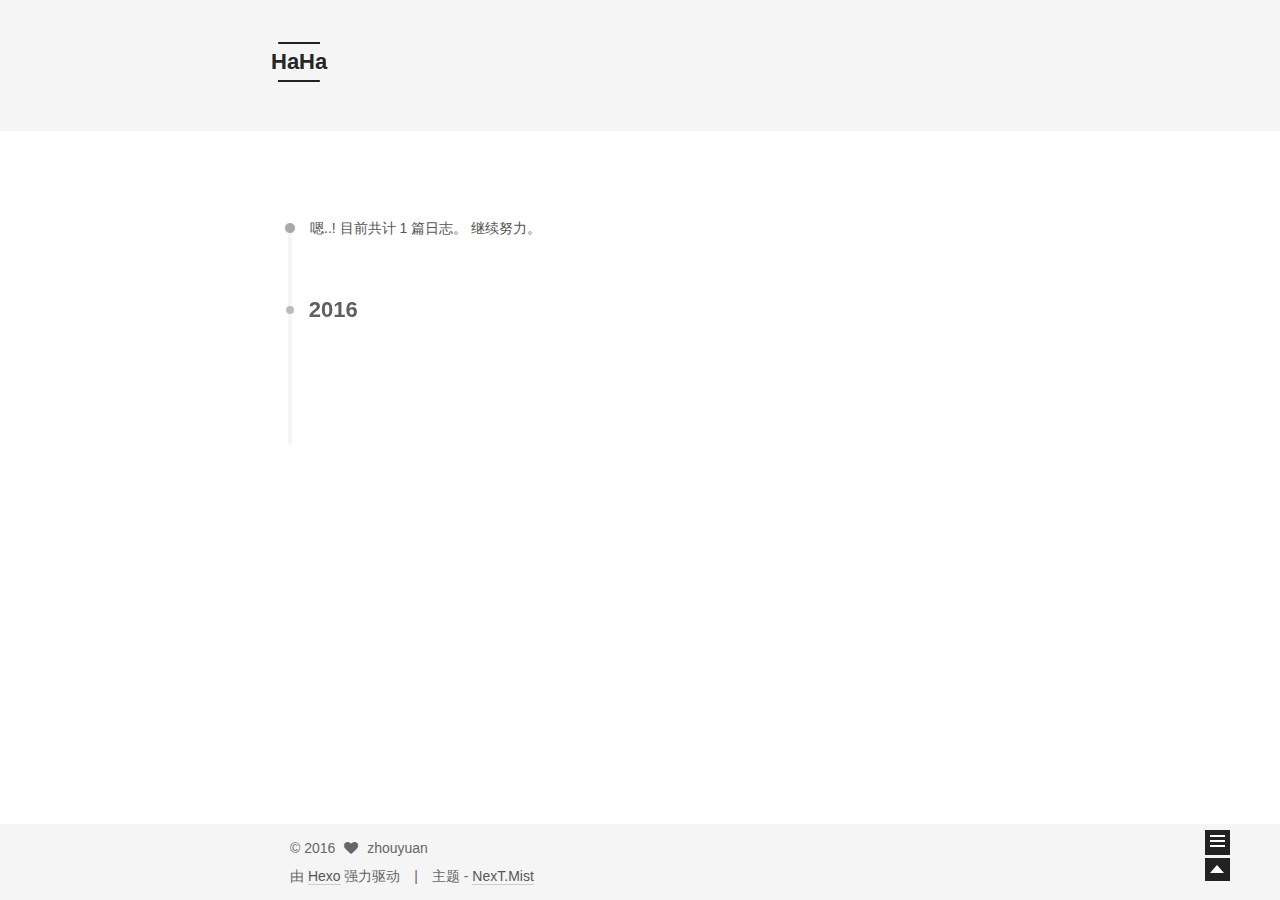
==== commit 91948fab: "Site updated: 2016-04-03 19:06:16" ====
--- a/archives/index.html
+++ b/archives/index.html
@@ -45,12 +45,12 @@
 
 <meta name="description">
 <meta property="og:type" content="website">
-<meta property="og:title" content="Hexo">
+<meta property="og:title" content="HaHa">
 <meta property="og:url" content="http://yoursite.com/archives/index.html">
-<meta property="og:site_name" content="Hexo">
+<meta property="og:site_name" content="HaHa">
 <meta property="og:description">
 <meta name="twitter:card" content="summary">
-<meta name="twitter:title" content="Hexo">
+<meta name="twitter:title" content="HaHa">
 <meta name="twitter:description">
 
 
@@ -63,7 +63,7 @@
 
 
 
-  <title> 归档 | Hexo </title>
+  <title> 归档 | HaHa </title>
 </head>
 
 <body itemscope itemtype="http://schema.org/WebPage" lang="zh-Hans">
@@ -104,7 +104,7 @@
   <div class="custom-logo-site-title">
     <a href="/"  class="brand" rel="start">
       <span class="logo-line-before"><i></i></span>
-      <span class="site-title">Hexo</span>
+      <span class="site-title">HaHa</span>
       <span class="logo-line-after"><i></i></span>
     </a>
   </div>
--- a/css/main.css
+++ b/css/main.css
@@ -961,7 +961,7 @@
   width: 4px;
   height: 4px;
   border-radius: 50%;
-  background: #ffe4b1;
+  background: #cb44ff;
 }
 .sidebar-nav {
   margin: 0 0 20px;
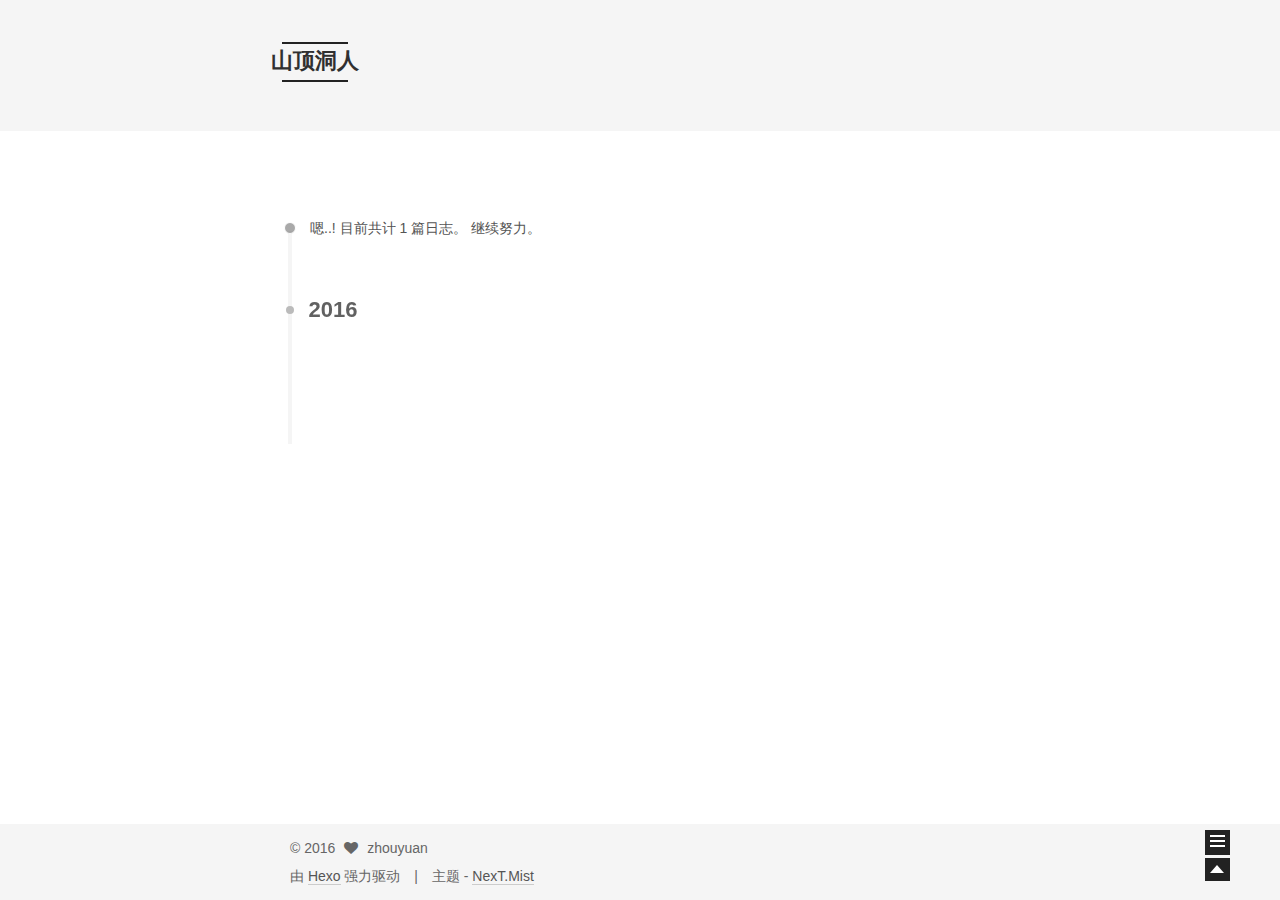
==== commit efa6099b: "Site updated: 2016-04-03 22:27:49" ====
--- a/archives/index.html
+++ b/archives/index.html
@@ -45,12 +45,12 @@
 
 <meta name="description">
 <meta property="og:type" content="website">
-<meta property="og:title" content="HaHa">
+<meta property="og:title" content="山顶洞人">
 <meta property="og:url" content="http://yoursite.com/archives/index.html">
-<meta property="og:site_name" content="HaHa">
+<meta property="og:site_name" content="山顶洞人">
 <meta property="og:description">
 <meta name="twitter:card" content="summary">
-<meta name="twitter:title" content="HaHa">
+<meta name="twitter:title" content="山顶洞人">
 <meta name="twitter:description">
 
 
@@ -63,7 +63,7 @@
 
 
 
-  <title> 归档 | HaHa </title>
+  <title> 归档 | 山顶洞人 </title>
 </head>
 
 <body itemscope itemtype="http://schema.org/WebPage" lang="zh-Hans">
@@ -104,7 +104,7 @@
   <div class="custom-logo-site-title">
     <a href="/"  class="brand" rel="start">
       <span class="logo-line-before"><i></i></span>
-      <span class="site-title">HaHa</span>
+      <span class="site-title">山顶洞人</span>
       <span class="logo-line-after"><i></i></span>
     </a>
   </div>
--- a/css/main.css
+++ b/css/main.css
@@ -961,7 +961,7 @@
   width: 4px;
   height: 4px;
   border-radius: 50%;
-  background: #cb44ff;
+  background: #25ffff;
 }
 .sidebar-nav {
   margin: 0 0 20px;
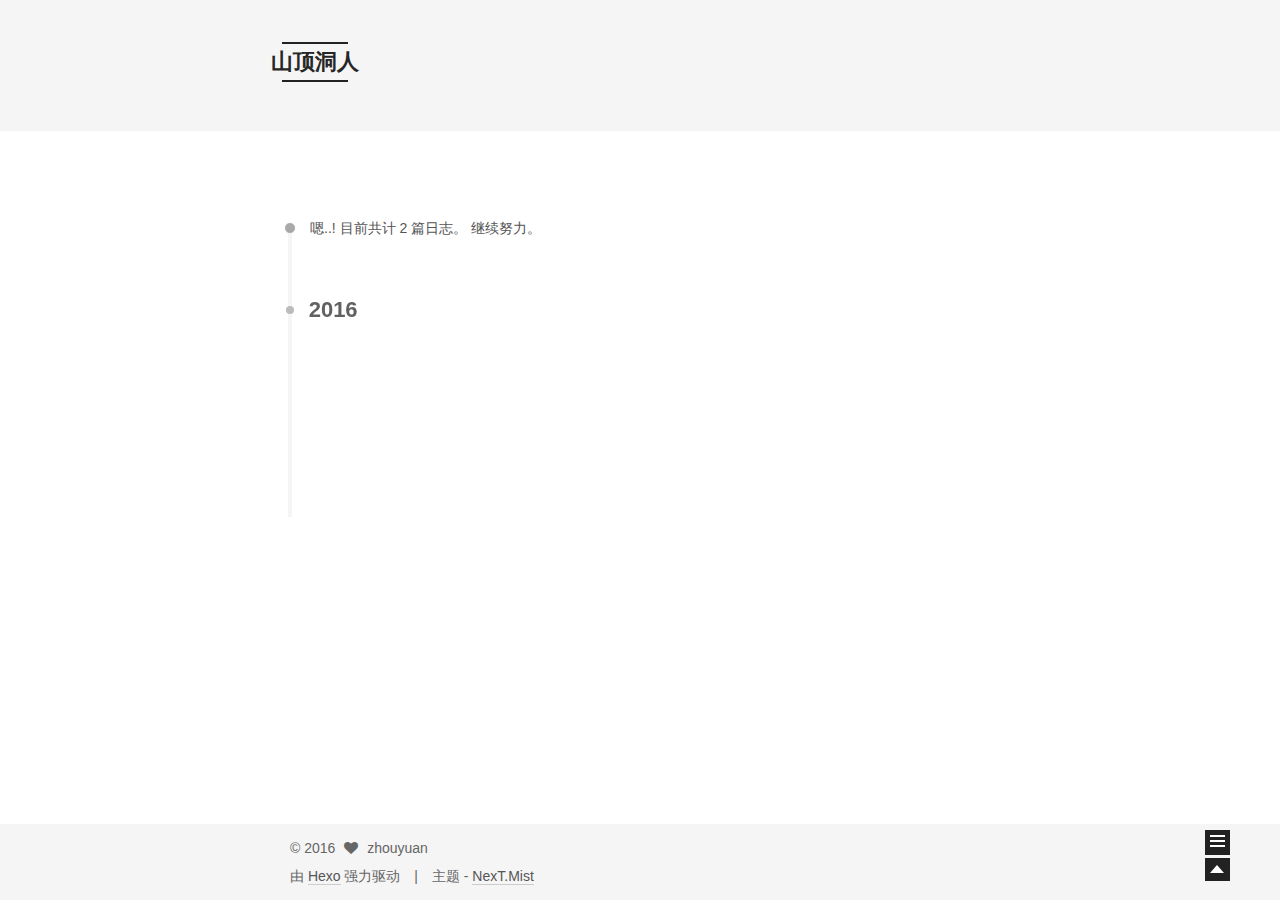
==== commit 3c607ef2: "Site updated: 2016-04-04 17:41:58" ====
--- a/archives/index.html
+++ b/archives/index.html
@@ -180,7 +180,7 @@
       
         
       
-      嗯..! 目前共计 1 篇日志。 继续努力。
+      嗯..! 目前共计 2 篇日志。 继续努力。
     </span>
 
     
@@ -194,6 +194,43 @@
         <div class="collection-title">
           <h2 class="archive-year motion-element" id="archive-year-2016">2016</h2>
         </div>
+      
+      
+
+      
+
+  <article class="post post-type-normal" itemscope itemtype="http://schema.org/Article">
+    <header class="post-header">
+
+      <h1 class="post-title">
+        
+            <a class="post-title-link" href="/2016/04/04/UIWindow-setRootViewController-view-not-removed/" itemprop="url">
+              
+                <span itemprop="name">在[UIWindow setRootViewController:]后之前的view没有被移除</span>
+              
+            </a>
+        
+      </h1>
+
+      <div class="post-meta">
+        <time class="post-time" itemprop="dateCreated"
+              datetime="2016-04-04T17:12:04+08:00"
+              content="2016-04-04" >
+          04-04
+        </time>
+      </div>
+
+    </header>
+  </article>
+
+
+
+    
+
+      
+      
+      
+
       
       
 
@@ -266,7 +303,7 @@
         <nav class="site-state motion-element">
           <div class="site-state-item site-state-posts">
             <a href="/archives">
-              <span class="site-state-item-count">1</span>
+              <span class="site-state-item-count">2</span>
               <span class="site-state-item-name">日志</span>
             </a>
           </div>
@@ -280,7 +317,7 @@
 
           <div class="site-state-item site-state-tags">
             <a href="/tags">
-              <span class="site-state-item-count">0</span>
+              <span class="site-state-item-count">1</span>
               <span class="site-state-item-name">标签</span>
               </a>
           </div>
--- a/css/main.css
+++ b/css/main.css
@@ -961,7 +961,7 @@
   width: 4px;
   height: 4px;
   border-radius: 50%;
-  background: #25ffff;
+  background: #ffcfbe;
 }
 .sidebar-nav {
   margin: 0 0 20px;
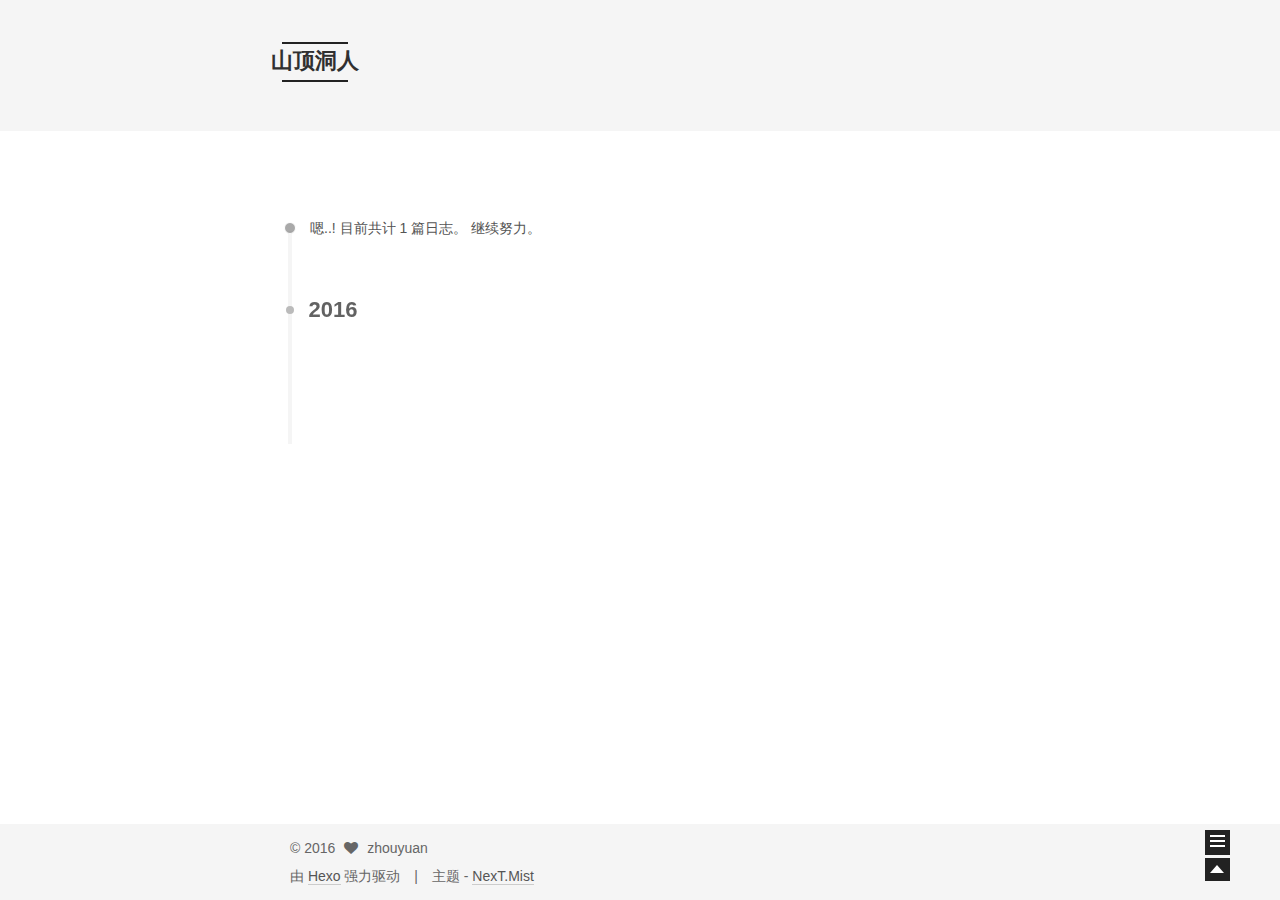
==== commit 2369be27: "Site updated: 2016-04-04 17:48:11" ====
--- a/archives/index.html
+++ b/archives/index.html
@@ -180,7 +180,7 @@
       
         
       
-      嗯..! 目前共计 2 篇日志。 继续努力。
+      嗯..! 目前共计 1 篇日志。 继续努力。
     </span>
 
     
@@ -194,43 +194,6 @@
         <div class="collection-title">
           <h2 class="archive-year motion-element" id="archive-year-2016">2016</h2>
         </div>
-      
-      
-
-      
-
-  <article class="post post-type-normal" itemscope itemtype="http://schema.org/Article">
-    <header class="post-header">
-
-      <h1 class="post-title">
-        
-            <a class="post-title-link" href="/2016/04/04/UIWindow-setRootViewController-view-not-removed/" itemprop="url">
-              
-                <span itemprop="name">在[UIWindow setRootViewController:]后之前的view没有被移除</span>
-              
-            </a>
-        
-      </h1>
-
-      <div class="post-meta">
-        <time class="post-time" itemprop="dateCreated"
-              datetime="2016-04-04T17:12:04+08:00"
-              content="2016-04-04" >
-          04-04
-        </time>
-      </div>
-
-    </header>
-  </article>
-
-
-
-    
-
-      
-      
-      
-
       
       
 
@@ -303,7 +266,7 @@
         <nav class="site-state motion-element">
           <div class="site-state-item site-state-posts">
             <a href="/archives">
-              <span class="site-state-item-count">2</span>
+              <span class="site-state-item-count">1</span>
               <span class="site-state-item-name">日志</span>
             </a>
           </div>
@@ -317,7 +280,7 @@
 
           <div class="site-state-item site-state-tags">
             <a href="/tags">
-              <span class="site-state-item-count">1</span>
+              <span class="site-state-item-count">0</span>
               <span class="site-state-item-name">标签</span>
               </a>
           </div>
--- a/css/main.css
+++ b/css/main.css
@@ -961,7 +961,7 @@
   width: 4px;
   height: 4px;
   border-radius: 50%;
-  background: #ffcfbe;
+  background: #ffcf42;
 }
 .sidebar-nav {
   margin: 0 0 20px;
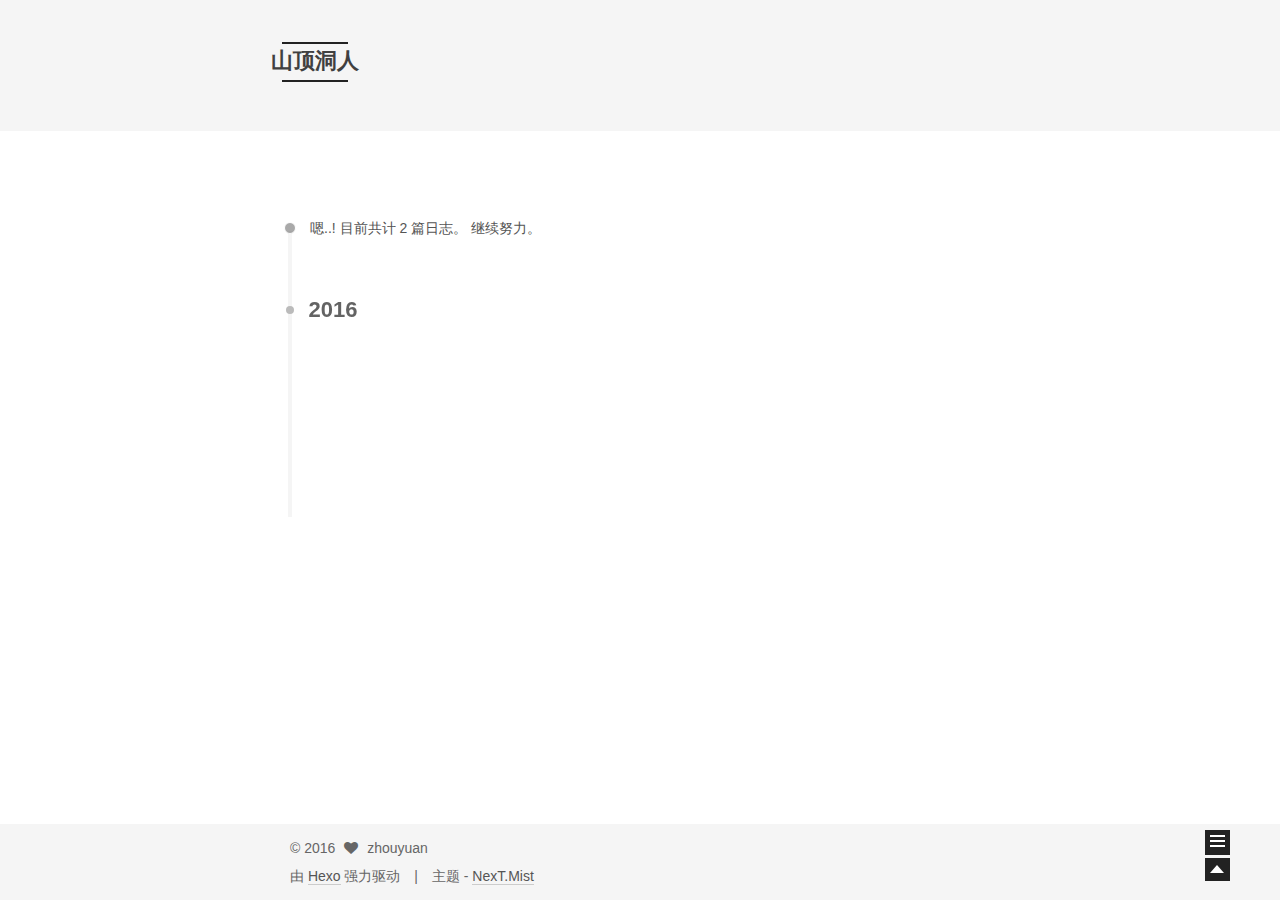
==== commit 6231269e: "Site updated: 2016-04-04 18:10:35" ====
--- a/archives/index.html
+++ b/archives/index.html
@@ -180,7 +180,7 @@
       
         
       
-      嗯..! 目前共计 1 篇日志。 继续努力。
+      嗯..! 目前共计 2 篇日志。 继续努力。
     </span>
 
     
@@ -194,6 +194,43 @@
         <div class="collection-title">
           <h2 class="archive-year motion-element" id="archive-year-2016">2016</h2>
         </div>
+      
+      
+
+      
+
+  <article class="post post-type-normal" itemscope itemtype="http://schema.org/Article">
+    <header class="post-header">
+
+      <h1 class="post-title">
+        
+            <a class="post-title-link" href="/2016/04/04/UIWindow-setRootViewController-view-not-removed/" itemprop="url">
+              
+                <span itemprop="name">[UIWindow setRootViewController] 导致的内存泄漏</span>
+              
+            </a>
+        
+      </h1>
+
+      <div class="post-meta">
+        <time class="post-time" itemprop="dateCreated"
+              datetime="2016-04-04T18:10:13+08:00"
+              content="2016-04-04" >
+          04-04
+        </time>
+      </div>
+
+    </header>
+  </article>
+
+
+
+    
+
+      
+      
+      
+
       
       
 
@@ -266,7 +303,7 @@
         <nav class="site-state motion-element">
           <div class="site-state-item site-state-posts">
             <a href="/archives">
-              <span class="site-state-item-count">1</span>
+              <span class="site-state-item-count">2</span>
               <span class="site-state-item-name">日志</span>
             </a>
           </div>
@@ -280,7 +317,7 @@
 
           <div class="site-state-item site-state-tags">
             <a href="/tags">
-              <span class="site-state-item-count">0</span>
+              <span class="site-state-item-count">1</span>
               <span class="site-state-item-name">标签</span>
               </a>
           </div>
--- a/css/main.css
+++ b/css/main.css
@@ -961,7 +961,7 @@
   width: 4px;
   height: 4px;
   border-radius: 50%;
-  background: #ffcf42;
+  background: #0e52e8;
 }
 .sidebar-nav {
   margin: 0 0 20px;
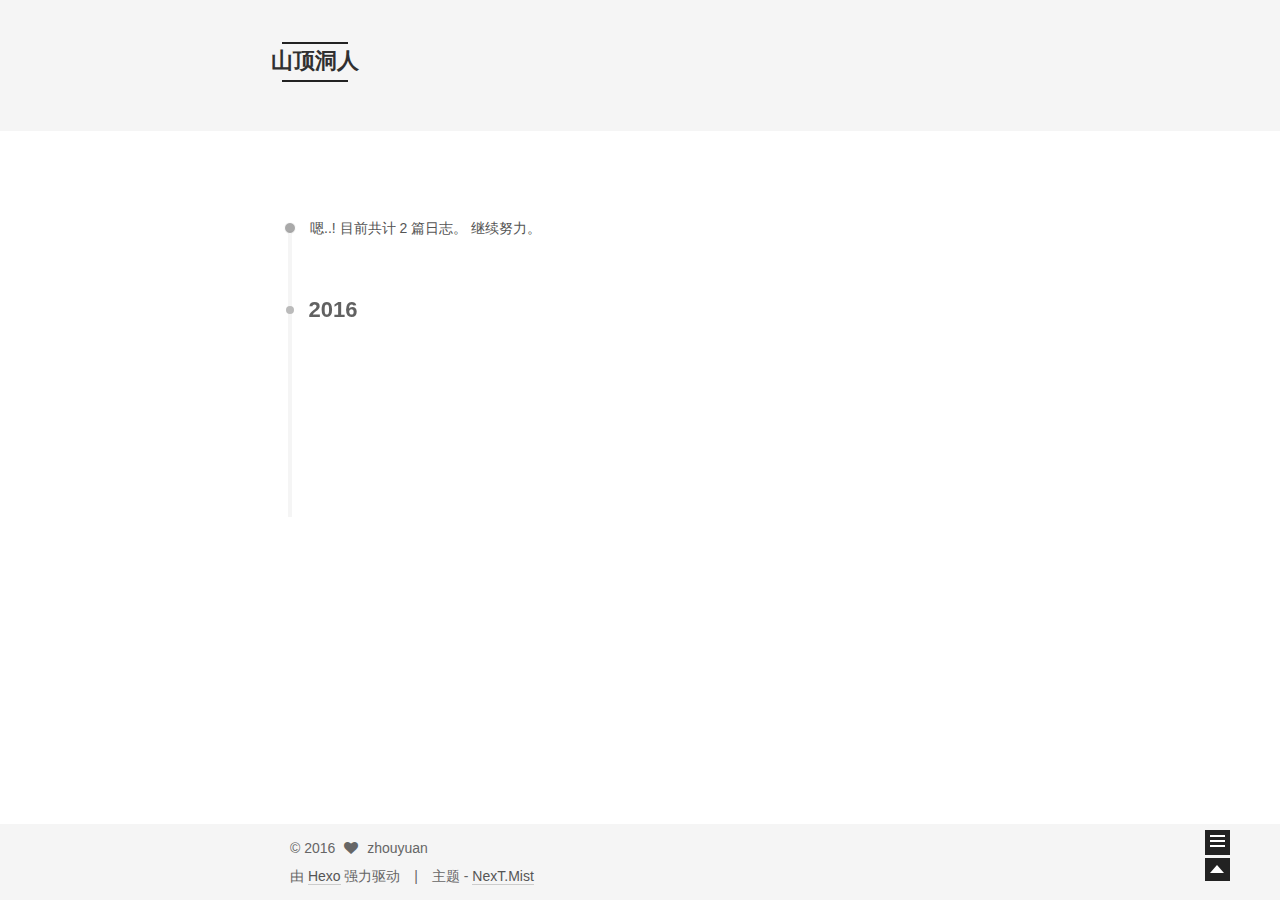
==== commit 1b724eb7: "Site updated: 2016-04-04 23:05:01" ====
--- a/archives/index.html
+++ b/archives/index.html
@@ -152,6 +152,16 @@
               <i class="menu-item-icon fa fa-tags"></i> <br />
             
             标签
+          </a>
+        </li>
+      
+        
+        <li class="menu-item menu-item-commonweal">
+          <a href="/404.html" rel="section">
+            
+              <i class="menu-item-icon fa fa-heartbeat"></i> <br />
+            
+            公益404
           </a>
         </li>
       
--- a/css/main.css
+++ b/css/main.css
@@ -457,12 +457,12 @@
 }
 .post pre,
 .post .highlight {
-  background: #f7f7f7;
+  background: #2d2d2d;
   margin: 20px 0;
   padding: 15px;
   overflow: auto;
   font-size: 13px;
-  color: #4d4d4c;
+  color: #ccc;
   line-height: 1.6;
 }
 .post .highlight .gutter pre,
@@ -500,7 +500,7 @@
 }
 .post .highlight figcaption {
   font-size: 0.85em;
-  color: #8e908c;
+  color: #999;
   line-height: 1em;
   margin-bottom: 1em;
 }
@@ -527,7 +527,7 @@
   border-style: solid;
   border-color: #ccc;
   border-width: 1px 0;
-  background: #f7f7f7;
+  background: #2d2d2d;
   padding: 15px 40px 15px 15px;
 }
 .post .gist .gist-file {
@@ -553,8 +553,8 @@
   border: none;
 }
 .post .gist .gist-file .gist-meta {
-  background: #f7f7f7;
-  color: #8e908c;
+  background: #2d2d2d;
+  color: #999;
   font: 13px Lato, "PingFang SC", "Microsoft YaHei", sans-serif;
   text-shadow: 0 0;
   padding: 0;
@@ -569,7 +569,7 @@
   text-decoration: underline;
 }
 pre .comment {
-  color: #8e908c;
+  color: #999;
 }
 pre .variable,
 pre .attribute,
@@ -583,7 +583,7 @@
 pre .css .id,
 pre .css .class,
 pre .css .pseudo {
-  color: #c82829;
+  color: #f2777a;
 }
 pre .number,
 pre .preprocessor,
@@ -591,11 +591,11 @@
 pre .literal,
 pre .params,
 pre .constant {
-  color: #f5871f;
+  color: #f99157;
 }
 pre .ruby .class .title,
 pre .css .rules .attribute {
-  color: #718c00;
+  color: #9c9;
 }
 pre .string,
 pre .value,
@@ -603,11 +603,11 @@
 pre .header,
 pre .ruby .symbol,
 pre .xml .cdata {
-  color: #718c00;
+  color: #9c9;
 }
 pre .title,
 pre .css .hexcolor {
-  color: #3e999f;
+  color: #6cc;
 }
 pre .function,
 pre .python .decorator,
@@ -617,11 +617,11 @@
 pre .perl .sub,
 pre .javascript .title,
 pre .coffeescript .title {
-  color: #4271ae;
+  color: #69c;
 }
 pre .keyword,
 pre .javascript .function {
-  color: #8959a8;
+  color: #c9c;
 }
 html,
 body {
@@ -961,7 +961,7 @@
   width: 4px;
   height: 4px;
   border-radius: 50%;
-  background: #0e52e8;
+  background: #4195ff;
 }
 .sidebar-nav {
   margin: 0 0 20px;
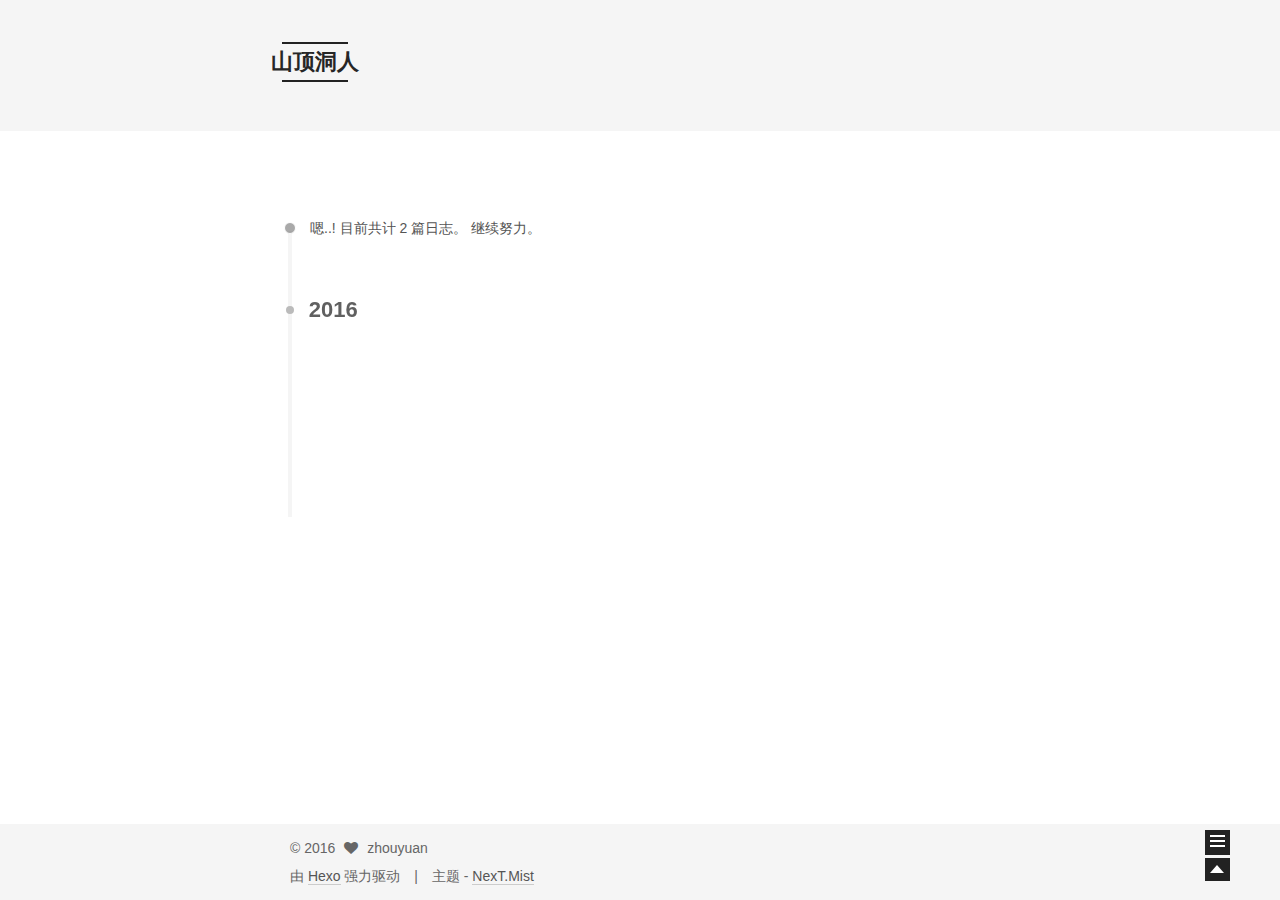
==== commit dbc21245: "Site updated: 2016-04-05 00:40:20" ====
--- a/archives/index.html
+++ b/archives/index.html
@@ -91,6 +91,17 @@
     })();
   </script>
 
+
+
+  <script type="text/javascript">
+    var _hmt = _hmt || [];
+    (function() {
+      var hm = document.createElement("script");
+      hm.src = "//tajs.qq.com/stats?sId=55411100";
+      var s = document.getElementsByTagName("script")[0];
+      s.parentNode.insertBefore(hm, s);
+    })();
+  </script>
 
 
 
--- a/css/main.css
+++ b/css/main.css
@@ -961,7 +961,7 @@
   width: 4px;
   height: 4px;
   border-radius: 50%;
-  background: #4195ff;
+  background: #17423d;
 }
 .sidebar-nav {
   margin: 0 0 20px;
